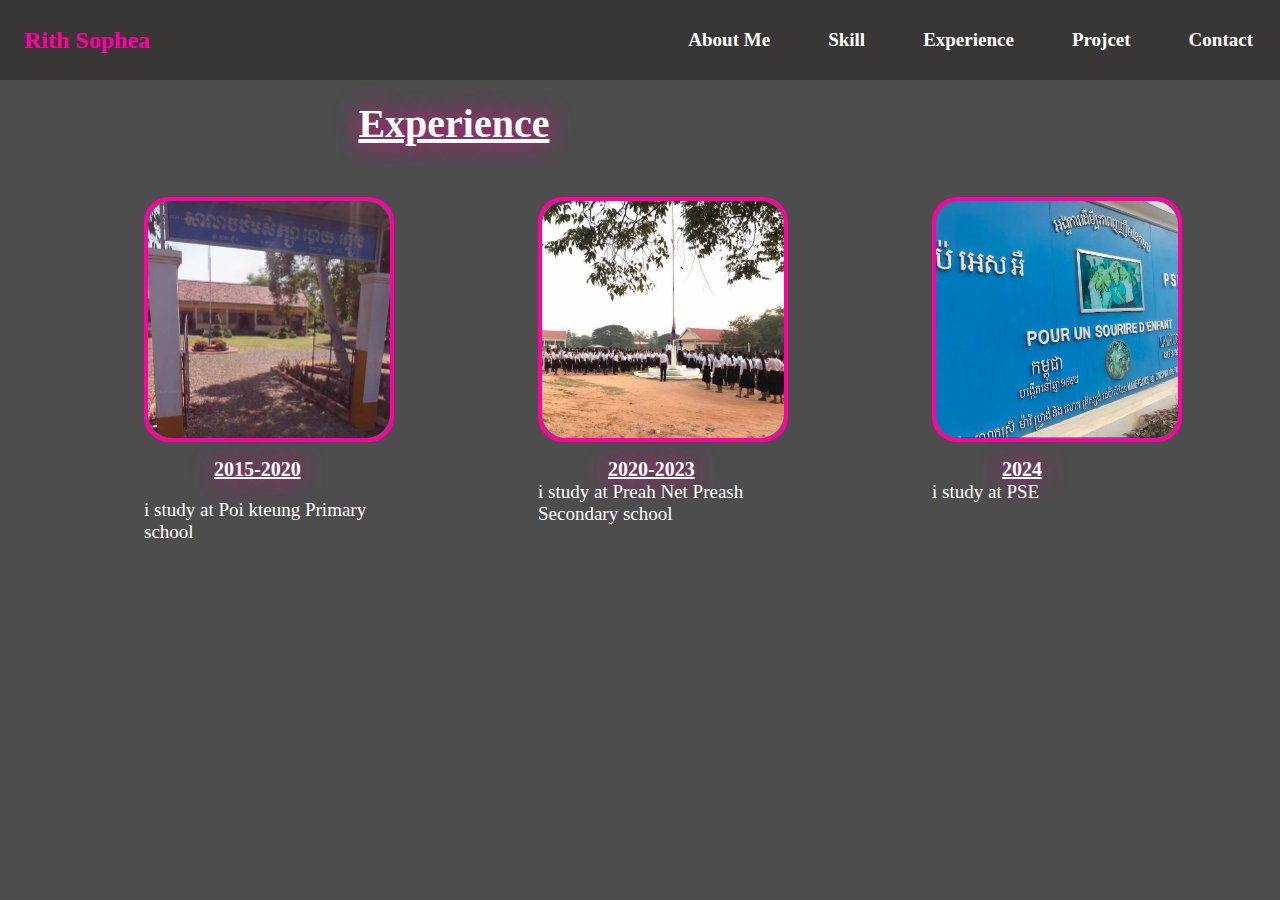
==== ex.html @ 196649a8 "first commit" ====
<!DOCTYPE html>
<html lang="en">
  <head>
    <meta charset="UTF-8" />
    <meta name="viewport" content="width=device-width, initial-scale=1.0" />
    <title>Experience</title>
    <link rel="stylesheet" href="ex.css" />
  </head>
  <body>
    <div class="container">
      <header class="header">
        <a href="./portfolio.html" class="logo">Rith Sophea</a>
        <nav class="nav-bar">
          <ul>
            <li><a href="./about.html">About Me</a></li>
            <li><a href="./skill.html">Skill</a></li>
            <li><a href="./ex.html">Experience</a></li>
            <li><a href="#">Projcet</a></li>
            <li><a href="#">Contact</a></li>
          </ul>
        </nav>
      </header>
      <div class="title">
        <h1>Experience</h1>
      </div>
      <div class="box">
        <div class="img">
          <img src="p" alt="" />
        </div>
        <div class="text">
          <h1>2015-2020</h1>
          <br />
          <p>i study at Poi kteung Primary school</p>
        </div>
      </div>

      <div class="box">
        <div class="img">
          <img src="pnp.jpg" alt="" />
        </div>
        <div class="text">
          <h1>2020-2023</h1>
          <p>i study at Preah Net Preash Secondary school</p>
        </div>
      </div>

      <div class="box">
        <div class="img">
          <img src="pse.jpg" alt="" />
        </div>
        <div class="text">
          <h1>2024</h1>
          <p>i study at PSE</p>
        </div>
      </div>
    </div>
  </body>
</html>
---- ex.css ----
* {
  margin: 0;
  padding: 0;
  box-sizing: border-box;
}
.container {
  width: 100%;
  height: 100vh;
  background-color: #4d4d4d;
  margin: auto;
}
.header {
  top: 0;
  left: 0;
  padding: 2rem 0;
  display: flex;
  align-items: center;
  justify-content: space-between;
  width: 100%;
  height: 80px;
  background-color: #393636;
}
.logo {
  margin-left: 1.5rem;
  text-decoration: none;
  font-size: 1.5rem;
  color: #ff00a2;
  font-weight: bold;
}
.nav-bar ul li {
  display: inline-block;
  list-style: none;
  margin: 17px 27px;
}
.nav-bar ul li a {
  color: white;
  font-size: 19px;
  text-decoration: none;
  font-weight: bold;
}
.nav-bar ul li a:hover {
  color: #ff00a2;
  text-shadow: 0 0 25px #ff00a2;
  transform: scale(1.1);
  text-decoration: underline;
}
.container h1 {
  font-weight: bold;
  color: white;
  font-size: 20px;
  margin-left: 28%;
  text-shadow: 0 0 25px #ff00a2;
  margin-top: 1rem;
  text-decoration: underline;
  margin-right: 3px;
}
.box {
  width: 250px;
  height: 350px;
  margin-top: 50px;
  margin-left: 9rem;
  border-radius: 10%;
  float: left;
}
.img {
  width: 100%;
  height: 70%;
  background-color: rgba(255, 255, 255, 0.123);
  border-radius: 10%;
  border: #ff00a2 solid 4px;
  text-shadow: #ff00a2;
}
.img img {
  width: 100%;
  height: 100%;
  object-fit: cover;
  border-radius: 10%;
}
.text {
  width: 100%;
  height: 30%;
  background-color: #4d4d4d;
}
.title h1 {
  font-size: 40px;
  margin-top: 20px;
  margin-right: 5rem;
}
.text p {
  font-size: 19px;
  color: white;
  bottom: 6px;
}
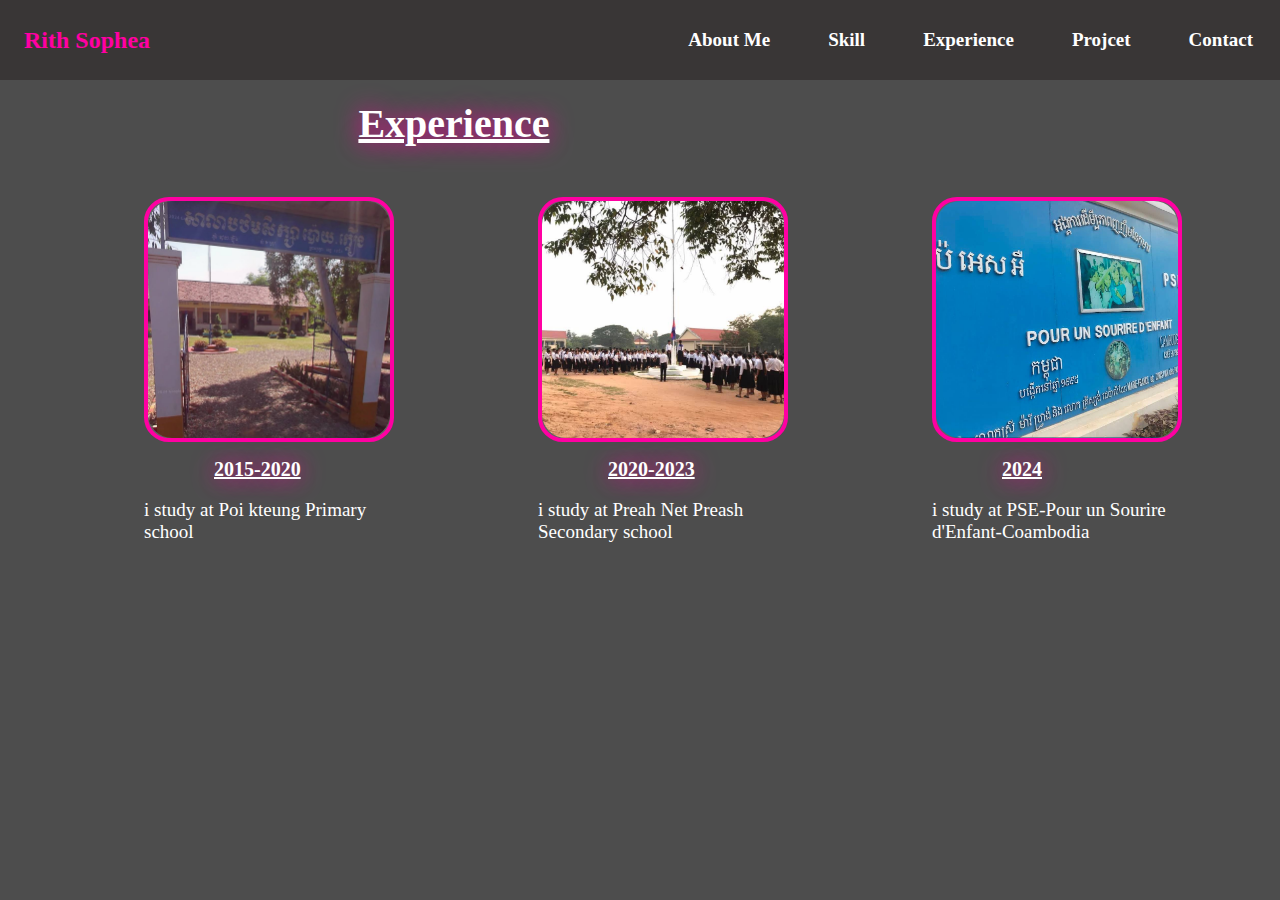
==== commit fa3a3e61: "First commit" ====
--- a/ex.html
+++ b/ex.html
@@ -40,17 +40,17 @@
         </div>
         <div class="text">
           <h1>2020-2023</h1>
+          <br />
           <p>i study at Preah Net Preash Secondary school</p>
         </div>
       </div>
 
       <div class="box">
-        <div class="img">
-          <img src="pse.jpg" alt="" />
-        </div>
+        <div class="img"><img src="pse.jpg" alt="" /></div>
         <div class="text">
           <h1>2024</h1>
-          <p>i study at PSE</p>
+          <br />
+          <p>i study at PSE-Pour un Sourire d'Enfant-Coambodia</p>
         </div>
       </div>
     </div>
